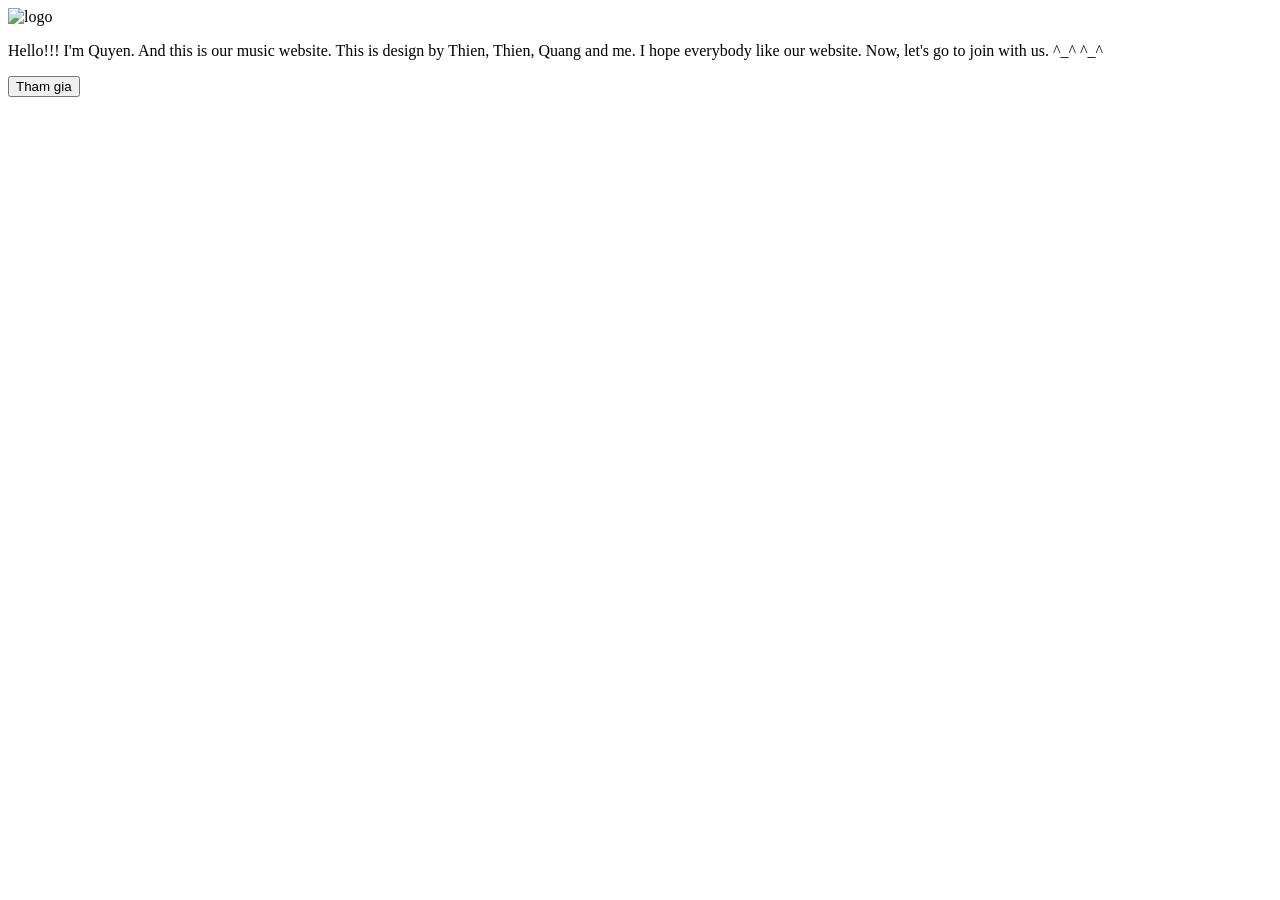
==== index.html @ bfc8b3b1 "commit ass1-version1" ====
<!DOCTYPE html>
<html>
<head>
	<meta charset="utf-8">
	<title>Home</title>
	<link rel="stylesheet" type="text/css" href="bootstraps/bootstrap.css">
	<style type="text/css">
		body{
			background: url(image/bg_introduction.jpg) no-repeat center fixed;
			background-size: cover;
		}
		.margin{
			top: 80px;
			margin: auto;
		}
		img{
			width: 600px;
			margin: auto;
		}
	</style>
</head>
<body>
	<div class="row">
	<div class="col-lg-6 col-md-4 col-sm-3 col-xs-1"></div>
	<div class="col-lg-6 col-md-8 col-sm-9 col-xs-11 margin">
		<div class="row">
		<img src="image/gekko.png" alt="logo">
		</div>
		<div class="row">
		<div id="introduce" class="col-lg-offset-3 col-md-offset-3 col-sm-offset-2 col-xs-offset-2 col-lg-8 col-md-8 col-sm-8 col-xs-9">
			<p>Hello!!! I'm Quyen. And this is our music website. This is design by Thien, Thien, Quang and me. I hope everybody like our website. Now, let's go to join with us. ^_^ ^_^</p>
		</div>
		</div>
		<div class="form-group">
			    <div class="col-lg-offset-4 col-md-offset-4 col-sm-offset-4 col-xs-offset-4">
			      <button type="submit" class="btn btn-primary" onclick="location.href='top.html'">Tham gia</button>
			    </div>
			</div>
	</div>
</body>
</html>
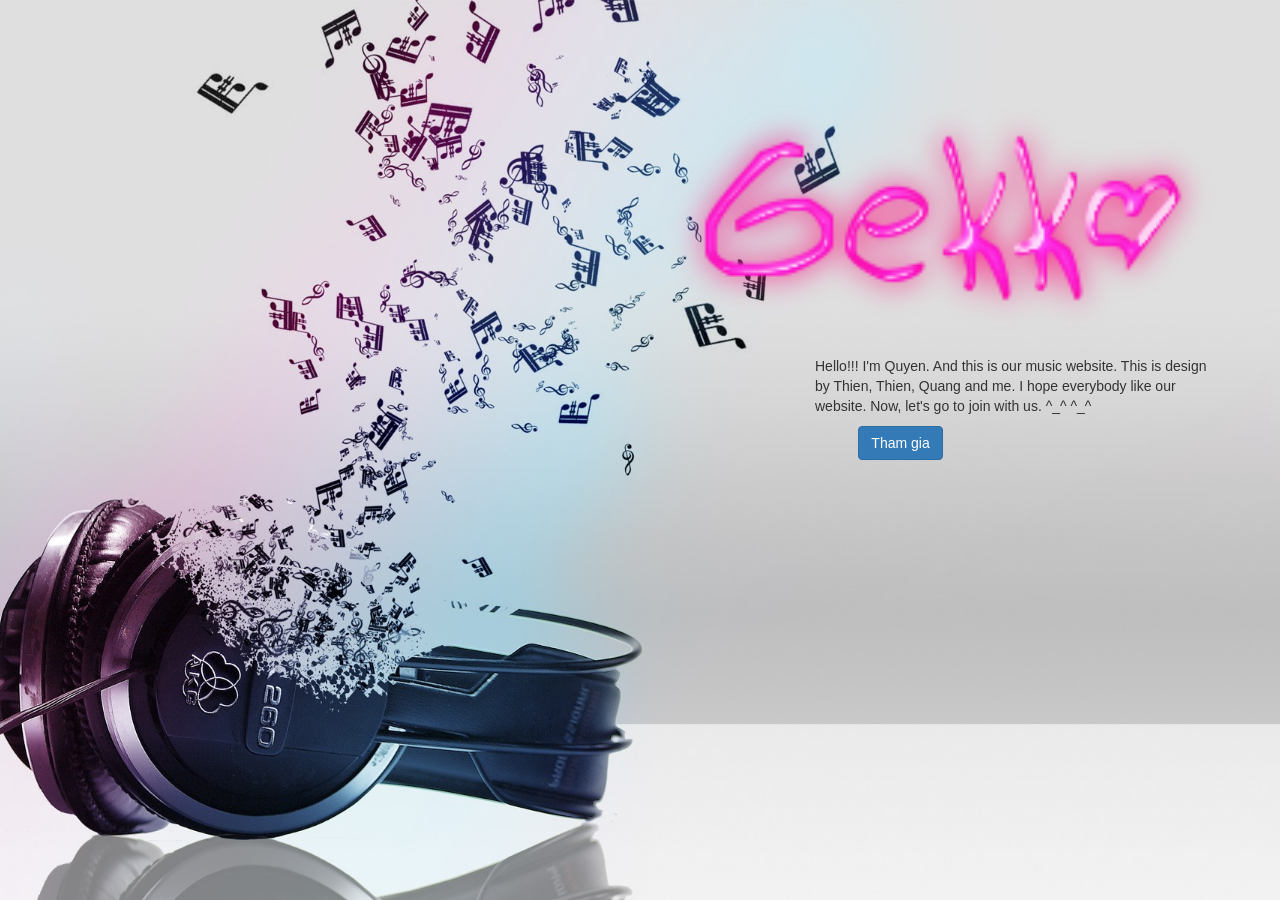
==== commit 68ed50fe: "recommit" ====
--- a/index.html
+++ b/index.html
@@ -20,7 +20,6 @@
 	</style>
 </head>
 <body>
-	<div class="row">
 	<div class="col-lg-6 col-md-4 col-sm-3 col-xs-1"></div>
 	<div class="col-lg-6 col-md-8 col-sm-9 col-xs-11 margin">
 		<div class="row">
@@ -36,6 +35,5 @@
 			      <button type="submit" class="btn btn-primary" onclick="location.href='top.html'">Tham gia</button>
 			    </div>
 			</div>
-	</div>
 </body>
 </html>
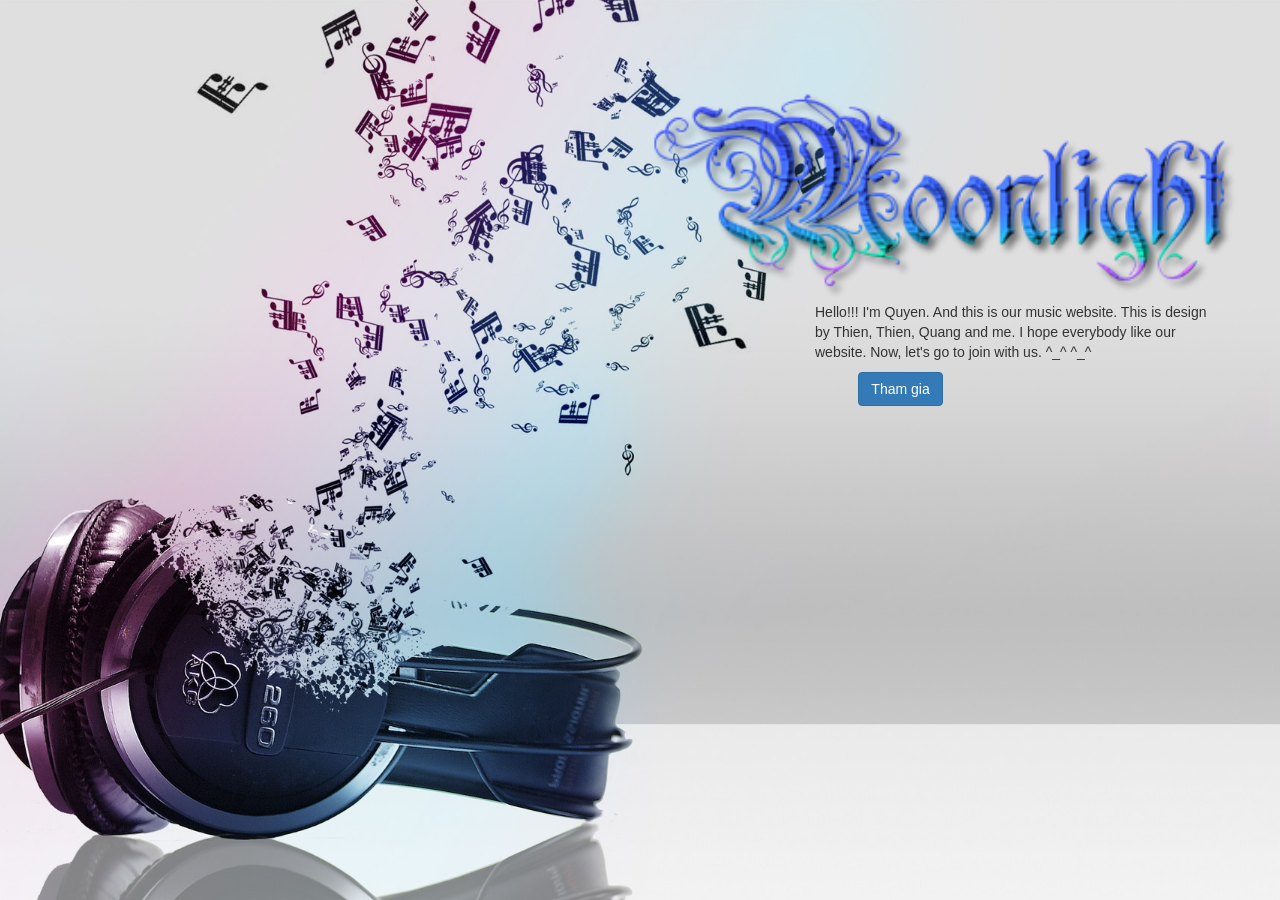
==== commit 790dbdbf: "commit" ====
--- a/index.html
+++ b/index.html
@@ -23,7 +23,7 @@
 	<div class="col-lg-6 col-md-4 col-sm-3 col-xs-1"></div>
 	<div class="col-lg-6 col-md-8 col-sm-9 col-xs-11 margin">
 		<div class="row">
-		<img src="image/gekko.png" alt="logo">
+		<img src="image/logo.png" alt="logo">
 		</div>
 		<div class="row">
 		<div id="introduce" class="col-lg-offset-3 col-md-offset-3 col-sm-offset-2 col-xs-offset-2 col-lg-8 col-md-8 col-sm-8 col-xs-9">
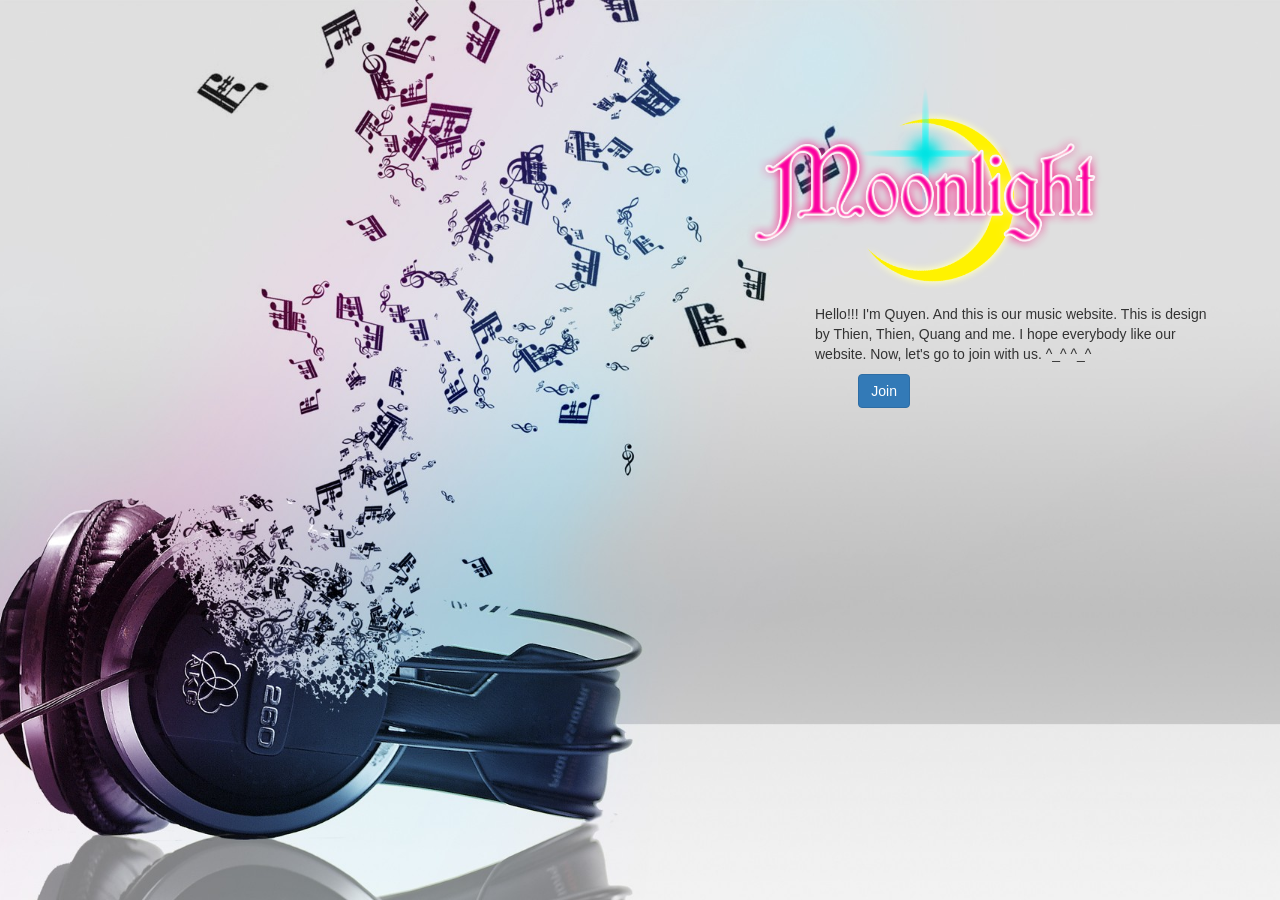
==== commit 2a1c6da7: "All" ====
--- a/index.html
+++ b/index.html
@@ -17,23 +17,25 @@
 			width: 600px;
 			margin: auto;
 		}
+		
 	</style>
 </head>
 <body>
 	<div class="col-lg-6 col-md-4 col-sm-3 col-xs-1"></div>
 	<div class="col-lg-6 col-md-8 col-sm-9 col-xs-11 margin">
 		<div class="row">
-		<img src="image/logo.png" alt="logo">
+			<img src="image/logo.png" alt="logo">
 		</div>
 		<div class="row">
-		<div id="introduce" class="col-lg-offset-3 col-md-offset-3 col-sm-offset-2 col-xs-offset-2 col-lg-8 col-md-8 col-sm-8 col-xs-9">
-			<p>Hello!!! I'm Quyen. And this is our music website. This is design by Thien, Thien, Quang and me. I hope everybody like our website. Now, let's go to join with us. ^_^ ^_^</p>
-		</div>
+			<div id="introduce" class="col-lg-offset-3 col-md-offset-3 col-sm-offset-2 col-xs-offset-2 col-lg-8 col-md-8 col-sm-8 col-xs-9">
+				<p>Hello!!! I'm Quyen. And this is our music website. This is design by Thien, Thien, Quang and me. I hope everybody like our website. Now, let's go to join with us. ^_^ ^_^</p>
+			</div>
 		</div>
 		<div class="form-group">
-			    <div class="col-lg-offset-4 col-md-offset-4 col-sm-offset-4 col-xs-offset-4">
-			      <button type="submit" class="btn btn-primary" onclick="location.href='top.html'">Tham gia</button>
-			    </div>
+			<div class="col-lg-offset-4 col-md-offset-4 col-sm-offset-4 col-xs-offset-4">
+				<button type="submit" class="btn btn-primary" onclick="location.href='top.html'">Join</button>
 			</div>
+		</div>
+	</div>
 </body>
 </html>
